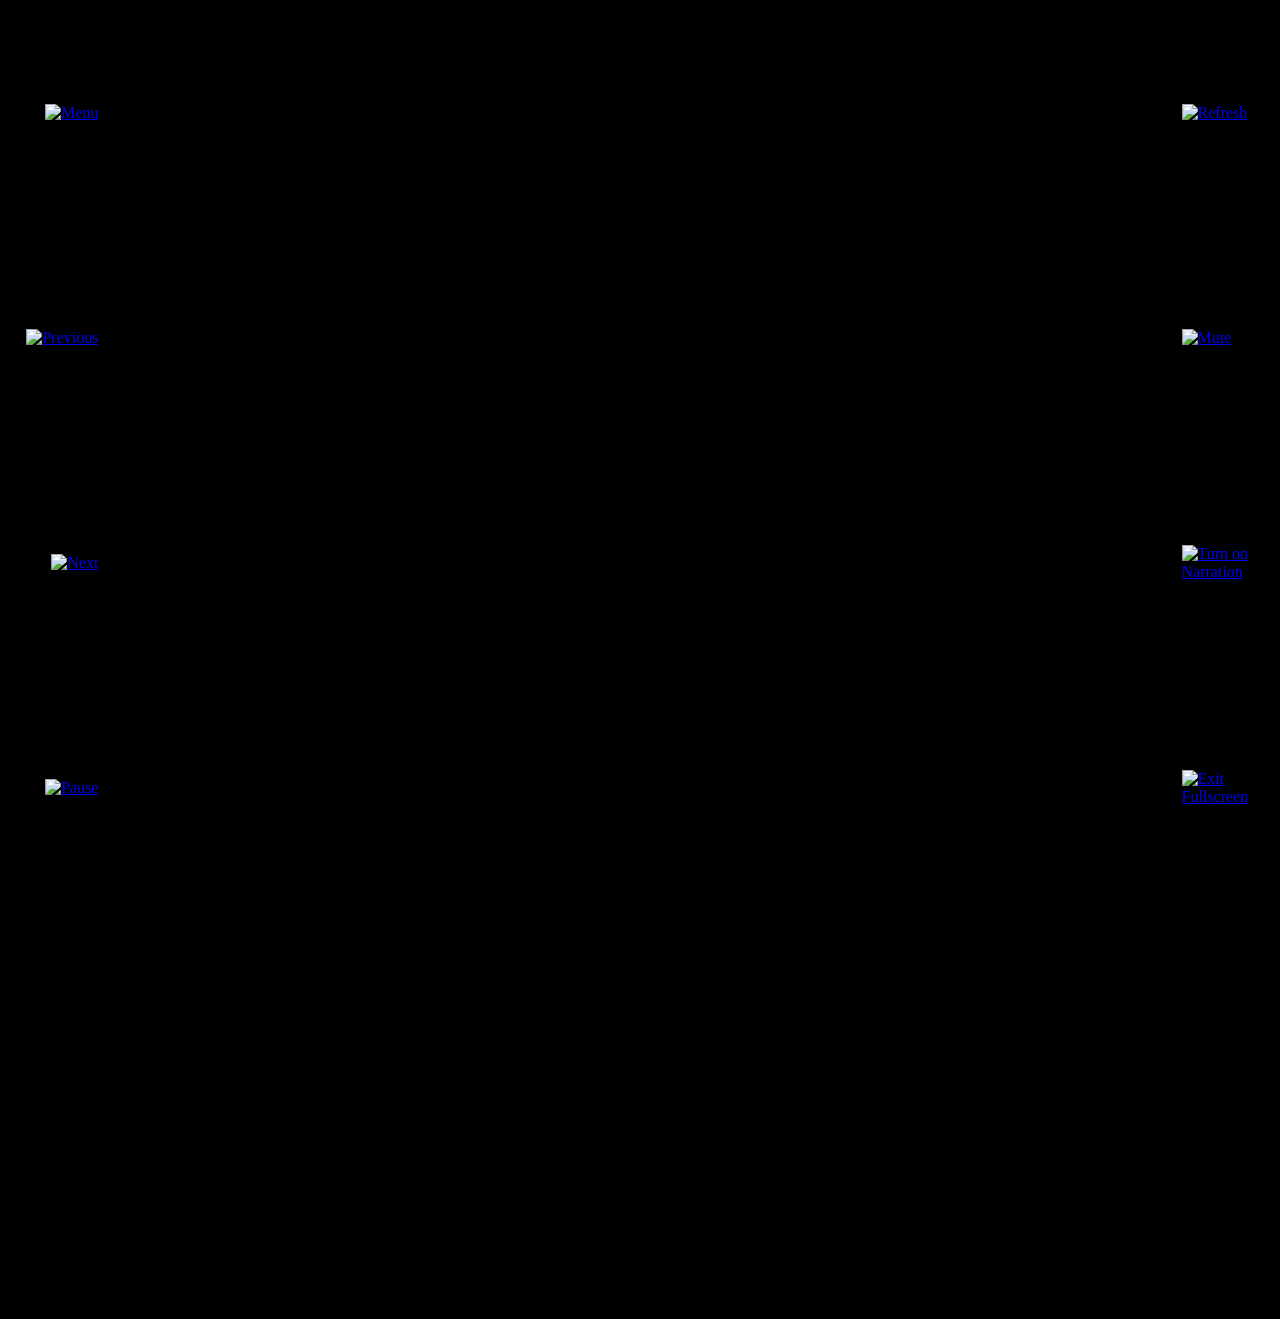
==== 4000-battaglia/index.html @ 087efbec "Add Troy's WeatherStar Battaglia recreation (4000-battaglia): exact battaglia.ddns.net WeatherStar 4" ====
﻿<!DOCTYPE html>

<html lang="en" xmlns="http://www.w3.org/1999/xhtml">
<head>
    <meta charset="utf-8" />

    <title>Troy's WeatherStar Battaglia — CALABASH-FARM AT BRUNSWICK</title>
    <meta name="description" content="Web based WeatherStar 4000 simulator that reports current and forecast weather conditions plus a few extras!" />
    <meta name="keywords" content="WeatherStar 4000+" />
    <meta name="author" content="Michael Battaglia" />
    <meta name="copyright" content="2016-2024" />
    <meta name="application-name" content="WeatherStar 4000+" />

    <meta property="og:title" content="WeatherStar 4000+" />
    <meta property="og:type" content="website" />
    <meta property="og:image" content="https://battaglia.ddns.net/twc/images/Logo200.png" />
    <meta property="og:url" content="http://battaglia.ddns.net/twc/index.html" />
    <meta property="og:description" content="Web based WeatherStar 4000 simulator that reports current and forecast weather conditions plus a few extras!" />

    <meta name="twitter:card" content="summary" />
    <meta name="twitter:title" content="WeatherStar 4000+" />
    <meta name="twitter:description" content="Web based WeatherStar 4000 simulator that reports current and forecast weather conditions plus a few extras!" />
    <meta name="twitter:image" content="https://battaglia.ddns.net/twc/images/Logo200.png" />

    <meta name="viewport" content="width=660,user-scalable=no" />
    <meta name="apple-mobile-web-app-capable" content="yes" />
    <meta name="apple-mobile-web-app-status-bar-style" content="black-translucent" />
    <meta name="theme-color" content="#ffffff">

    <link rel="manifest" href="manifest.json?v=86" />
    <link rel="icon" href="https://battaglia.ddns.net/twc/images/logo192.png" />
    <link rel="stylesheet" type="text/css" href="Styles/index.css?v=86" />
    
    <script type="text/javascript" src="Scripts/jquery-3.1.0.min.js"></script>
    <script type="text/javascript" src="Scripts/jquery.autocomplete.min.js"></script>
    <script type="text/javascript" src="Scripts/NoSleep.min.js"></script>
    <script type="text/javascript" src="Scripts/jquery.touchSwipe.min.js"></script>
    <script type="text/javascript" src="Scripts/Timer.js?v=86"></script>
    <script type="text/javascript" src="Scripts/index.js?v=86"></script>
    <script type="text/javascript" src="Scripts/States.js?v=86"></script>

    <!-- Place this tag in your head or just before your close body tag. -->
    <script async defer src="https://buttons.github.io/buttons.js"></script>
</head>
<body>

    <!--<a href="https://github.com/vbguyny/ws4kp"><img style="position: absolute; top: 0; right: 0; border: 0;" src="https://camo.githubusercontent.com/38ef81f8aca64bb9a64448d0d70f1308ef5341ab/68747470733a2f2f73332e616d617a6f6e6177732e636f6d2f6769746875622f726962626f6e732f666f726b6d655f72696768745f6461726b626c75655f3132313632312e706e67" alt="Fork me on GitHub" data-canonical-src="https://s3.amazonaws.com/github/ribbons/forkme_right_darkblue_121621.png"></a>-->

    <div id="divQuery">
        <form id="frmGetLatLng">
            <input id="txtAddress" type="text" value="" placeholder="Zip or City, State" /><button id="btnGetGps" type="button" title="Get GPS Location"><img id="imgGetGps" src="https://battaglia.ddns.net/twc/images/nav/gps_fixed_black_24dp.svg" /></button>
            <input id="btnGetLatLng" type="submit" value="GO" />
            <input id="btnClearQuery" type="reset" value="Reset" />
        </form>
        <div id="divLat"></div>
        <div id="divLng"></div>
    </div>

    <br />

    <!-- This will force the browser to download the font before the canvas is rendered. -->
    <!--<div id="Star4000LargeCompressedNumbers">123 This is a test</div>-->
    <img id="imgPause1x" src="https://battaglia.ddns.net/twc/images/nav/ic_pause_white_24dp_1x.png" />
    <img id="imgPause2x" src="https://battaglia.ddns.net/twc/images/nav/ic_pause_white_24dp_2x.png" />

    <div id="divTwc">
        <div id="divTwcTop"></div>
        <div id="divTwcMiddle">
            <div id="divTwcLeft">
                <div>
                    <div>
                        <a id="aMenuLeft" href="#" class="NavigateMenu"><img src="https://battaglia.ddns.net/twc/images/nav/ic_menu_white_24dp_2x.png" title="Menu" /></a>
                    </div>
                </div>
                <div>
                    <div>
                        <a id="aPreviousLeft" href="#" class="NavigatePrevious"><img src="https://battaglia.ddns.net/twc/images/nav/ic_skip_previous_white_24dp_2x.png" title="Previous" /></a>
                    </div>
                </div>
                <div>
                    <div>
                        <a id="aNextLeft" href="#" class="NavigateNext"><img src="https://battaglia.ddns.net/twc/images/nav/ic_skip_next_white_24dp_2x.png" title="Next" /></a>
                    </div>
                </div>
                <div>
                    <div>
                        <a id="aPlayLeft" href="#" class="NavigatePlay"><img src="https://battaglia.ddns.net/twc/images/nav/ic_play_arrow_white_24dp_2x.png" title="Play" /></a>
                    </div>
                </div>
            </div>
            <iframe id="iframeTwc"></iframe>
            <div id="divTwcRight">
                <div>
                    <div>
                        <a id="aRefreshRight" href="#" class="NavigateRefresh"><img src="https://battaglia.ddns.net/twc/images/nav/ic_refresh_white_24dp_2x.png" title="Refresh" /></a>
                    </div>
                </div>
                <div>
                    <div>
                        <a id="aVolumeRight" href="#" class="ToggleVolume"><img src="https://battaglia.ddns.net/twc/images/nav/ic_volume_off_white_24dp_2x.png" title="Mute" /></a>
                    </div>
                </div>
                <div>
                    <div>
                        <a id="aNarrationRight" href="#" class="ToggleNarration"><img src="https://battaglia.ddns.net/twc/images/nav/ic_no_hearing_white_24dp_2x.png" title="Turn on Narration" /></a>
                    </div>
                </div>
                <div>
                    <div>
                        <a id="aFullScreenRight" href="#" class="ToggleFullScreen"><img src="https://battaglia.ddns.net/twc/images/nav/ic_fullscreen_exit_white_24dp_2x.png" title="Exit Fullscreen" /></a>
                    </div>
                </div>
            </div>
        </div>
        <div id="divTwcBottom">
            <!--Bottom <a id="aFullScreenBottom" href="#" class="ToggleFullScreen"><img src="https://battaglia.ddns.net/twc/images/nav/ic_fullscreen_exit_white_24dp_2x.png" title="Exit Fullscreen" /></a>-->
            <div id="divTwcBottomLeft">
                <a id="aMenuBottom" href="#" class="NavigateMenu"><img src="https://battaglia.ddns.net/twc/images/nav/ic_menu_white_24dp_1x.png" title="Menu" /></a>
                <a id="aPreviousBottom" href="#" class="NavigatePrevious"><img src="https://battaglia.ddns.net/twc/images/nav/ic_skip_previous_white_24dp_1x.png" title="Previous" /></a>
                <a id="aNextBottom" href="#" class="NavigateNext"><img src="https://battaglia.ddns.net/twc/images/nav/ic_skip_next_white_24dp_1x.png" title="Next" /></a>
                <a id="aPlayBottom" href="#" class="NavigatePlay"><img src="https://battaglia.ddns.net/twc/images/nav/ic_play_arrow_white_24dp_1x.png" title="Play" /></a>
            </div>
            <div id="divTwcBottomMiddle">
                <a id="aRefreshBottom" href="#" class="NavigateRefresh"><img src="https://battaglia.ddns.net/twc/images/nav/ic_refresh_white_24dp_1x.png" title="Refresh" /></a>
            </div>
            <div id="divTwcBottomRight">
                <a id="aVolumeBottom" href="#" class="ToggleVolume"><img src="https://battaglia.ddns.net/twc/images/nav/ic_volume_off_white_24dp_1x.png" title="Mute" /></a>
                <a id="aNarrationBottom" href="#" class="ToggleNarration"><img src="https://battaglia.ddns.net/twc/images/nav/ic_no_hearing_white_24dp_1x.png" title="Turn on Narration" /></a>
                <a id="aFullScreenBottom" href="#" class="ToggleFullScreen"><img src="https://battaglia.ddns.net/twc/images/nav/ic_fullscreen_exit_white_24dp_1x.png" title="Exit Fullscreen" /></a>
            </div>
        </div>
    </div>
    <div id="divTwcNavContainer">
        <div id="divTwcNav">
            <div id="divTwcNavLeft">
                <a id="aMenu" href="#" class="NavigateMenu"><img src="https://battaglia.ddns.net/twc/images/nav/ic_menu_white_24dp_1x.png" title="Menu" /></a>
                <a id="aPrevious" href="#" class="NavigatePrevious"><img src="https://battaglia.ddns.net/twc/images/nav/ic_skip_previous_white_24dp_1x.png" title="Previous" /></a>
                <a id="aNext" href="#" class="NavigateNext"><img src="https://battaglia.ddns.net/twc/images/nav/ic_skip_next_white_24dp_1x.png" title="Next" /></a>
                <a id="aPlay" href="#" class="NavigatePlay"><img src="https://battaglia.ddns.net/twc/images/nav/ic_play_arrow_white_24dp_1x.png" title="Play" /></a>
            </div>
            <div id="divTwcNavMiddle">
                <a id="aRefresh" href="#" class="NavigateRefresh"><img src="https://battaglia.ddns.net/twc/images/nav/ic_refresh_white_24dp_1x.png" title="Refresh" /></a>
            </div>
            <div id="divTwcNavRight">
                <a id="aVolume" href="#" class="ToggleVolume"><img src="https://battaglia.ddns.net/twc/images/nav/ic_volume_off_white_24dp_1x.png" title="Mute" /></a>
                <!--<a id="aVolume" href="#" class="ToggleVolume"><img src="https://battaglia.ddns.net/twc/images/nav/ic_volume_off_white_24dp_1x.png" title="Mute Volume" /></a>-->
                <a id="aNarration" href="#" class="ToggleNarration"><img src="https://battaglia.ddns.net/twc/images/nav/ic_no_hearing_white_24dp_1x.png" title="Turn on Narration" /></a>
                <a id="aFullScreen" href="#" class="ToggleFullScreen"><img src="https://battaglia.ddns.net/twc/images/nav/ic_fullscreen_white_24dp_1x.png" title="Fullscreen" /></a>
            </div>
        </div>
    </div>

    <br />

    <div id="divGitHub">
        <!--<a class="github-button" href="https://github.com/vbguyny/ws4kp" data-style="large" data-count-href="/vbguyny/ws4kp/network" data-count-api="/repos/vbguyny/ws4kp#forks_count" data-count-aria-label="# forks on GitHub" aria-label="Fork vbguyny/ws4kp on GitHub">GitHub</a>-->
        <a class="github-button" href="https://github.com/vbguyny/ws4kp" data-icon="" data-size="large" data-show-count="false" aria-label="GitHub">GitHub</a>
        <a class="github-button" href="https://github.com/vbguyny/ws4kp" data-icon="octicon-star" data-size="large" data-show-count="true" aria-label="Star vbguyny/ws4kp on GitHub">Star</a>
        <a class="github-button" href="https://github.com/vbguyny/ws4kp/fork" data-icon="octicon-repo-forked" data-size="large" data-show-count="true" aria-label="Fork vbguyny/ws4kp on GitHub">Fork</a>        <a class="github-button" href="https://github.com/vbguyny/ws4kp/issues" data-icon="octicon-issue-opened" data-size="large" aria-label="Issue vbguyny/ws4kp on GitHub">Issue</a>
        <a class="github-button" href="https://github.com/vbguyny" data-size="large" aria-label="Follow @vbguyny on GitHub">Follow @vbguyny</a>
    </div>

    <br />

    <div id="divInfo">
        <span id="spanLocation">
            Location: <span id="spanCity"></span> <span id="spanState"></span>
        </span>
        <span id="spanStation">
            Station Id: <span id="spanStationId"></span>
        </span>
        <br />
        <span id="spanRadar">
            Radar Id: <span id="spanRadarId"></span>
        </span>
        <span id="spanZone">
            Zone Id: <span id="spanZoneId"></span>
        </span>
        <br />
    </div>

    <br />

    <div id="divRefresh">
        <span id="spanLastUpdate">
            Last Update: <span id="spanLastRefresh">(None)</span>
        </span>
        <span id="spanAutoRefresh">
            <input id="chkAutoRefresh" name="chkAutoRefresh" type="checkbox" /><label id="lblRefreshCountDown" for="chkAutoRefresh">Auto Refresh: <span id="spanRefreshCountDown">--:--</span></label>
        </span>
        <br />
    </div>

    <br />

    <div id="divUnits">
        <span id="spanUnits">Units:</span>
        <input id="radEnglish" name="radUnits" type="radio" value="ENGLISH" /><label for="radEnglish">English</label>
        <input id="radMetric" name="radUnits" type="radio" value="METRIC" /><label for="radMetric">Metric</label>
    </div>

    <br />

    <div id="divThemes">
        <span id="spanThemes">Themes:</span>
        <input id="radThemeA" name="radThemes" type="radio" value="THEMEA" /><label for="radThemeA">Classic</label>
        <input id="radThemeD" name="radThemes" type="radio" value="THEMED" /><label for="radThemeD">Dark</label>
        <input id="radThemeB" name="radThemes" type="radio" value="THEMEB" /><label for="radThemeB">Sea Foam</label>
        <input id="radThemeC" name="radThemes" type="radio" value="THEMEC" /><label for="radThemeC">Cosmic</label>
    </div>

    <br />

    <div id="divScrollText">
        <!--<form id="frmScrollText">
            <input id="chkScrollText" name="chkScrollText" type="checkbox" /><label id="lblScrollText" for="chkScrollText">Scroll Text: </label><input id="txtScrollText" type="text" autocomplete="off" value="" /><input id="btnScrollText" type="submit" value="Set" />
        </form>-->
        Scroll Options:<br />
        <input id="radScrollDefault" name="radScroll" type="radio" /><label id="lblScrollDefault" for="radScrollDefault">Current Conditions</label><br />
        <input id="radScrollText" name="radScroll" type="radio" /><label id="lblScrollText" for="radScrollText">Custom Text: </label>
        <form id="frmScrollText">
            <input id="txtScrollText" type="text" autocomplete="off" value="" /><input id="btnScrollText" type="submit" value="Set" />
        </form><br />
        <input id="radScrollRss" name="radScroll" type="radio" /><label id="lblScrollRss" for="radScrollRss">RSS Feed: </label>
        <form id="frmScrollRss">
            <input id="txtScrollRss" type="text" autocomplete="off" value="" /><input id="btnScrollRss" type="submit" value="Set" />
        </form><br />
        <input id="chkScrollHazardText" name="chkScrollHazardText" type="checkbox" /><label id="lblScrollHazardText" for="chkScrollHazardText">Hazardous Weather</label>
    </div>

</body>
</html>
---- 4000-battaglia/Styles/index.css ----
﻿@font-face 
{
    font-family: "Star4000";
    src: url('https://battaglia.ddns.net/twc/fonts/Star4000.woff') format('woff');
    /*font-weight: bold;
    font-style: italic;*/
}
@font-face 
{
    font-family: "Star 4 Radar";
    src: url('https://battaglia.ddns.net/twc/fonts/Star 4 Radar.woff') format('woff');
}
@font-face 
{
    font-family: 'Star4000 Extended';
    src: url('https://battaglia.ddns.net/twc/fonts/Star4000 Extended.woff') format('woff');
}
@font-face 
{
    font-family: 'Star4000 Large Compressed Numbers';
    src: url('https://battaglia.ddns.net/twc/fonts/Star4000 Large Compressed Numbers.woff') format('woff');
}
@font-face
 {
    font-family: 'Star4000 Large Compressed';
    src: url('https://battaglia.ddns.net/twc/fonts/Star4000 Large Compressed.woff') format('woff');
}
@font-face 
{
    font-family: 'Star4000 Large';
    src: url('https://battaglia.ddns.net/twc/fonts/Star4000 Large.woff') format('woff');
}
@font-face
 {
    font-family: 'Star4000 Small';
    src: url('https://battaglia.ddns.net/twc/fonts/Star4000 Small.woff') format('woff');
}
body
{
    font-family: "Star4000";
    color: #000000;
    background-color: #ffffff;
}

input, button {
    font-family: "Star4000";
    background-color: #e0e0e0;
    border: solid 1px #000000;
    color: #000000;
}

input[type=text] {
    background-color: #ffffff;
}

#imgGetGps
{
    height: 13px;
    vertical-align: middle;
}

#txtAddress
{
    /*width: 400px;*/
    width: 492px;
    font-size: 16pt;
}

#btnGetGps, #btnGetLatLng, #btnClearQuery
{
    font-size: 16pt;
}

.autocomplete-suggestions
{
    background-color: #ffffff;
    border: 1px solid #000000;
	/*overflow: auto;*/
}
.autocomplete-suggestion 
{
	/*padding: 2px 5px;*/
	white-space: nowrap;
	overflow: hidden;
    text-overflow: ellipsis;
    font-size: 16pt;
}
.autocomplete-selected
{
	background-color: #0000ff;
    color: #ffffff;
}
.autocomplete-suggestions strong
{
	/*font-weight: normal;*/
	/*color: lightseagreen*/
}
.autocomplete-group
{
	/*padding: 2px 5px;*/
}
.autocomplete-group strong 
{
	/*display: block;
	border-bottom: 1px solid black;*/
}

/*#Star4000LargeCompressedNumbers
{
    visibility: hidden;
    position: absolute;
    font-family: 'Star4000 Large Compressed Numbers';
}*/

#divTwc
{
    /*display: none;*/
    display: block;
    background-color: #000000;
    color: #ffffff;
    width: 640px;
}

#divTwcMiddle
{
    display: flex;
}

#divTwcLeft
{
    visibility: hidden;
    text-align: right;
    display: flex;
    flex-direction: column;
    vertical-align: middle;
}
#divTwcLeft > div
{
    flex: 1;
    padding-right: 12px;
    display: flex;
    flex-direction: column;
    justify-content: center;
    /*position: relative;
    top: 10%;*/
}

#divTwcRight
{
    visibility: hidden;
    text-align: left;
    display: flex;
    flex-direction: column;
    vertical-align: middle;
}
#divTwcRight > div
{
    flex: 1;
    padding-left: 12px;
    display: flex;
    flex-direction: column;
    justify-content: center;
    /*position: relative;
    top: 10%;*/
}

#divTwcBottom
{
    visibility: hidden;
    display: flex;
    flex-direction: row;
    background-color: #000000;
    color: #ffffff;
    width: 100%;
}
#divTwcBottom > div
{
    padding-left: 6px;
    padding-right: 6px;
}
#divTwcBottomLeft
{
    flex: 1;
    text-align: left;
}
#divTwcBottomMiddle
{
    flex: 0;
    text-align: center;
}
#divTwcBottomRight
{
    flex: 1;
    text-align: right;
}

#divTwcNavContainer
{
    display: none;
}

#divTwcNav
{
    display: flex;
    flex-direction: row;
    background-color: #000000;
    color: #ffffff;
    width: 640px;
}
#divTwcNav > div
{
    padding-left: 6px;
    padding-right: 6px;
}
#divTwcNavLeft
{
    flex: 1;
    text-align: left;
}
#divTwcNavMiddle
{
    flex: 0;
    text-align: center;
}
#divTwcNavRight
{
    flex: 1;
    text-align: right;
}

#imgPause1x, #imgPause2x
{
    visibility: hidden;
    position: absolute;
    position: absolute;
}

#iframeTwc
{
    width: 640px;
    height: 480px;
    overflow: hidden;
    border: 0;
}

.HideCursor
{
    cursor: none !important;
}

#divInfo
{
    width: 640px;
}

#divGitHub 
{
    width: 640px;
    display: flex;
    justify-content: space-evenly;
}

/*.btn {
    background-color: black !important;
    color: white !important;
    background-image: url() !important;
    border-color: white !important;
}*/

#spanLocation, #spanRadar {
    float: left;
}

#spanStation, #spanZone 
{
    float: right;
}

#spanStationId, #spanZoneId
{
    display: inline-block;
    width: 50px;
}

#divRefresh
{
    width: 640px;
}

#spanLastUpdate 
{
    float: left;
}

#spanAutoRefresh 
{
    float: right;
}

#divUnits, #divThemes
{
    width: 640px;
}

#spanUnits, #spanThemes 
{
    display: inline-block;
    width: 50px;
}

#txtScrollText, #txtScrollRss {
    width: 470px;
    /*text-transform: uppercase;*/
}

#lblScrollText, #lblScrollRss {
    display: inline-block;
    width: 100px;
}

#frmScrollText, #frmScrollRss {
    display: initial;
}

.Disabled{
    pointer-events: none;
    opacity: 0.5;
}
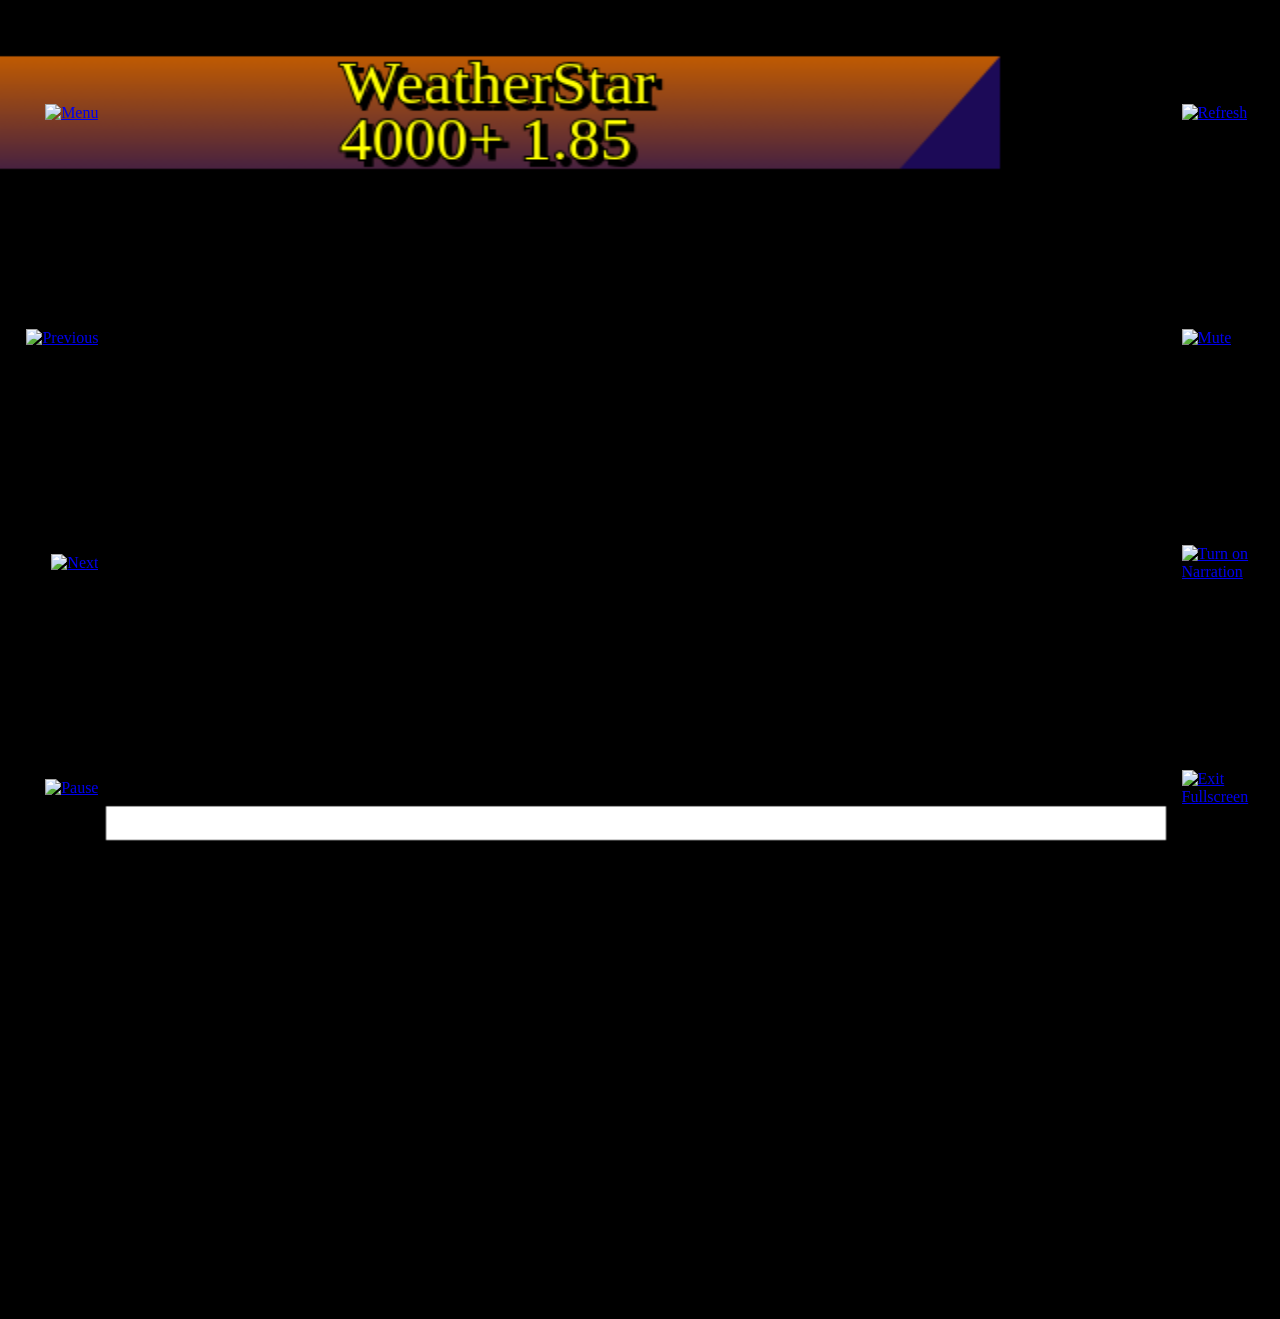
==== commit 5bd46a0f: "Battaglia P27: Daily Summary restyle (degree symbols, prior-day cadence) + fullscreen parity — canva" ====
--- a/4000-battaglia/index.html
+++ b/4000-battaglia/index.html
@@ -36,7 +36,7 @@
     <script type="text/javascript" src="Scripts/NoSleep.min.js"></script>
     <script type="text/javascript" src="Scripts/jquery.touchSwipe.min.js"></script>
     <script type="text/javascript" src="Scripts/Timer.js?v=86"></script>
-    <script type="text/javascript" src="Scripts/index.js?v=86"></script>
+    <script type="text/javascript" src="Scripts/index.js?v=87"></script>
     <script type="text/javascript" src="Scripts/States.js?v=86"></script>
 
     <!-- Place this tag in your head or just before your close body tag. -->
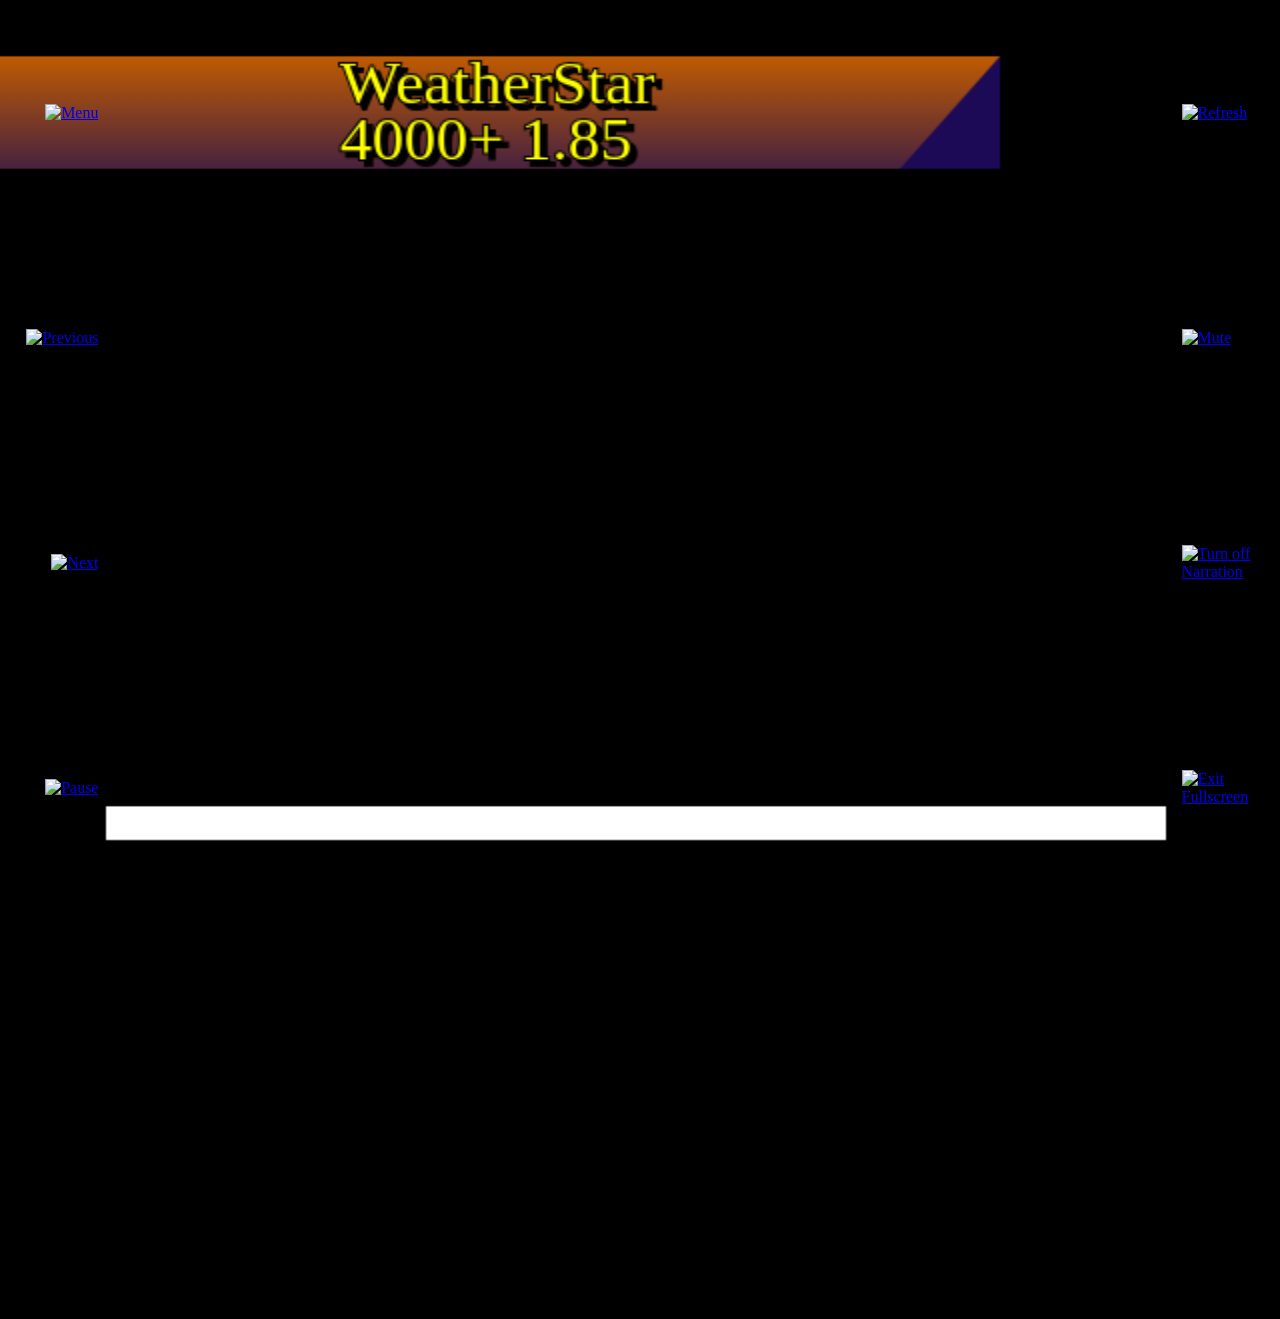
==== commit b2aa4d94: "Battaglia narration test ?v=121: Dan-style voiceover (Miles TTS, 77s) reads current conditions + loc" ====
--- a/4000-battaglia/index.html
+++ b/4000-battaglia/index.html
@@ -36,7 +36,7 @@
     <script type="text/javascript" src="Scripts/NoSleep.min.js"></script>
     <script type="text/javascript" src="Scripts/jquery.touchSwipe.min.js"></script>
     <script type="text/javascript" src="Scripts/Timer.js?v=86"></script>
-    <script type="text/javascript" src="Scripts/index.js?v=87"></script>
+    <script type="text/javascript" src="Scripts/index.js?v=90"></script>
     <script type="text/javascript" src="Scripts/States.js?v=86"></script>
 
     <!-- Place this tag in your head or just before your close body tag. -->
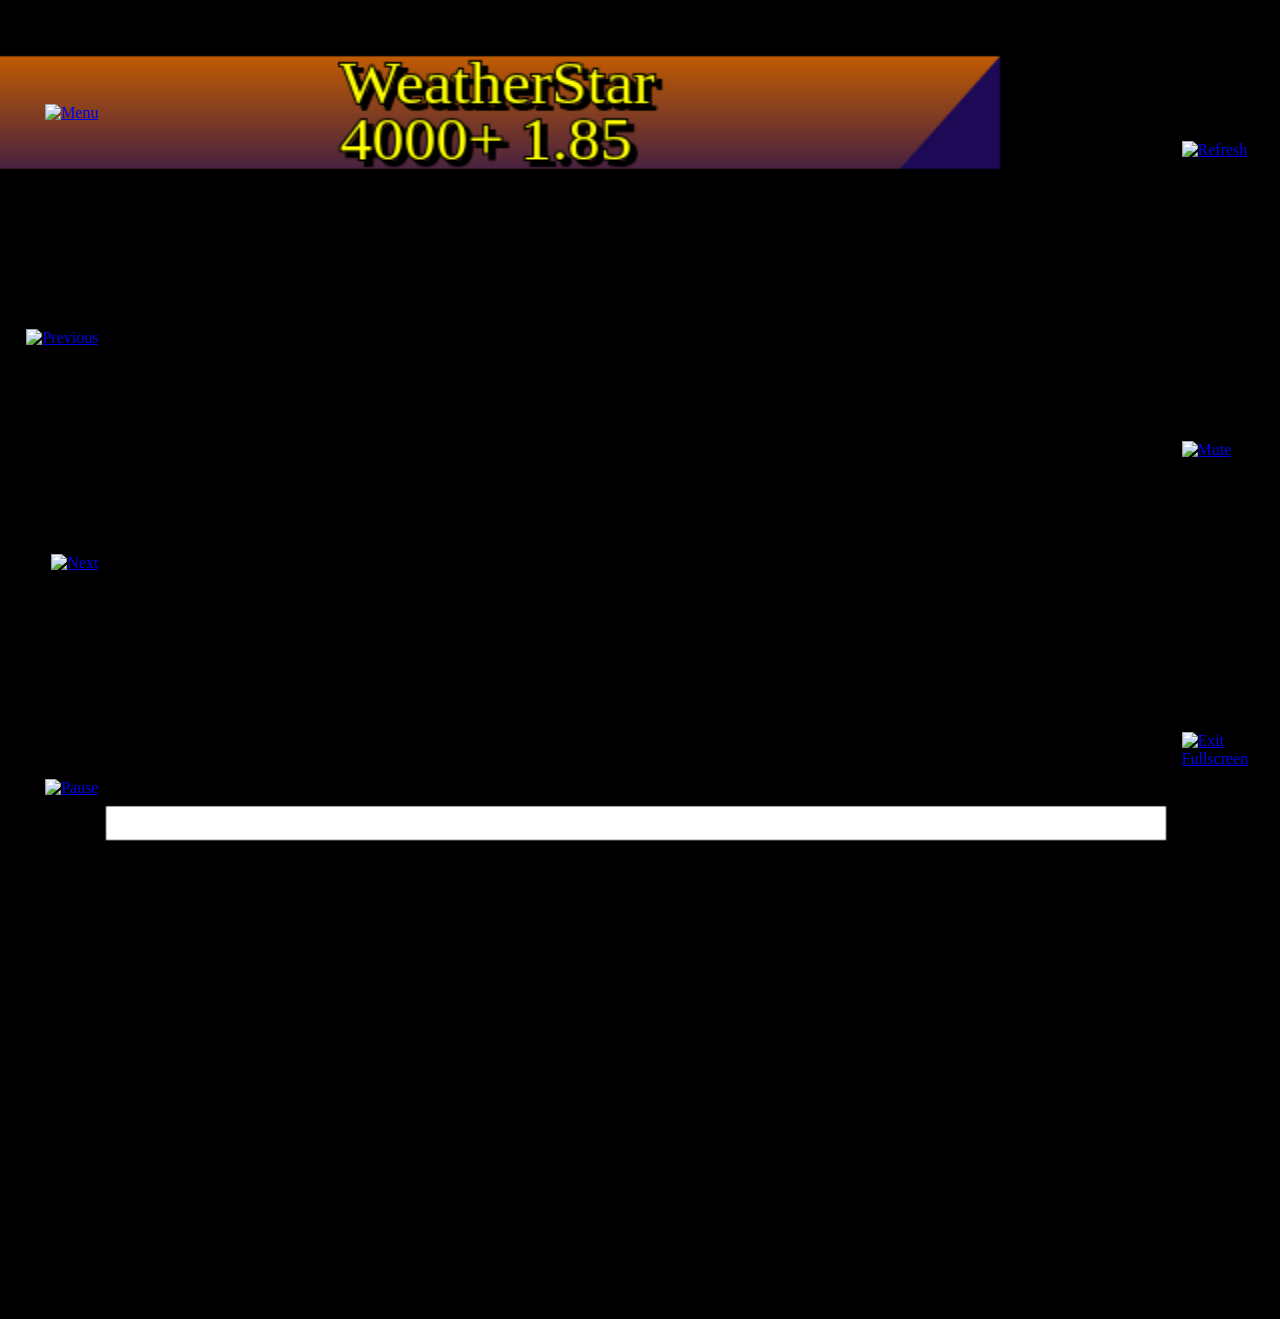
==== commit 558ab92c: "Battaglia: remove narration entirely (?v=123) — Troy asked for the voice off; music-only, one tap st" ====
--- a/4000-battaglia/index.html
+++ b/4000-battaglia/index.html
@@ -36,7 +36,7 @@
     <script type="text/javascript" src="Scripts/NoSleep.min.js"></script>
     <script type="text/javascript" src="Scripts/jquery.touchSwipe.min.js"></script>
     <script type="text/javascript" src="Scripts/Timer.js?v=86"></script>
-    <script type="text/javascript" src="Scripts/index.js?v=90"></script>
+    <script type="text/javascript" src="Scripts/index.js?v=91"></script>
     <script type="text/javascript" src="Scripts/States.js?v=86"></script>
 
     <!-- Place this tag in your head or just before your close body tag. -->
@@ -102,11 +102,6 @@
                 </div>
                 <div>
                     <div>
-                        <a id="aNarrationRight" href="#" class="ToggleNarration"><img src="https://battaglia.ddns.net/twc/images/nav/ic_no_hearing_white_24dp_2x.png" title="Turn on Narration" /></a>
-                    </div>
-                </div>
-                <div>
-                    <div>
                         <a id="aFullScreenRight" href="#" class="ToggleFullScreen"><img src="https://battaglia.ddns.net/twc/images/nav/ic_fullscreen_exit_white_24dp_2x.png" title="Exit Fullscreen" /></a>
                     </div>
                 </div>
@@ -125,7 +120,6 @@
             </div>
             <div id="divTwcBottomRight">
                 <a id="aVolumeBottom" href="#" class="ToggleVolume"><img src="https://battaglia.ddns.net/twc/images/nav/ic_volume_off_white_24dp_1x.png" title="Mute" /></a>
-                <a id="aNarrationBottom" href="#" class="ToggleNarration"><img src="https://battaglia.ddns.net/twc/images/nav/ic_no_hearing_white_24dp_1x.png" title="Turn on Narration" /></a>
                 <a id="aFullScreenBottom" href="#" class="ToggleFullScreen"><img src="https://battaglia.ddns.net/twc/images/nav/ic_fullscreen_exit_white_24dp_1x.png" title="Exit Fullscreen" /></a>
             </div>
         </div>
@@ -144,7 +138,6 @@
             <div id="divTwcNavRight">
                 <a id="aVolume" href="#" class="ToggleVolume"><img src="https://battaglia.ddns.net/twc/images/nav/ic_volume_off_white_24dp_1x.png" title="Mute" /></a>
                 <!--<a id="aVolume" href="#" class="ToggleVolume"><img src="https://battaglia.ddns.net/twc/images/nav/ic_volume_off_white_24dp_1x.png" title="Mute Volume" /></a>-->
-                <a id="aNarration" href="#" class="ToggleNarration"><img src="https://battaglia.ddns.net/twc/images/nav/ic_no_hearing_white_24dp_1x.png" title="Turn on Narration" /></a>
                 <a id="aFullScreen" href="#" class="ToggleFullScreen"><img src="https://battaglia.ddns.net/twc/images/nav/ic_fullscreen_white_24dp_1x.png" title="Fullscreen" /></a>
             </div>
         </div>
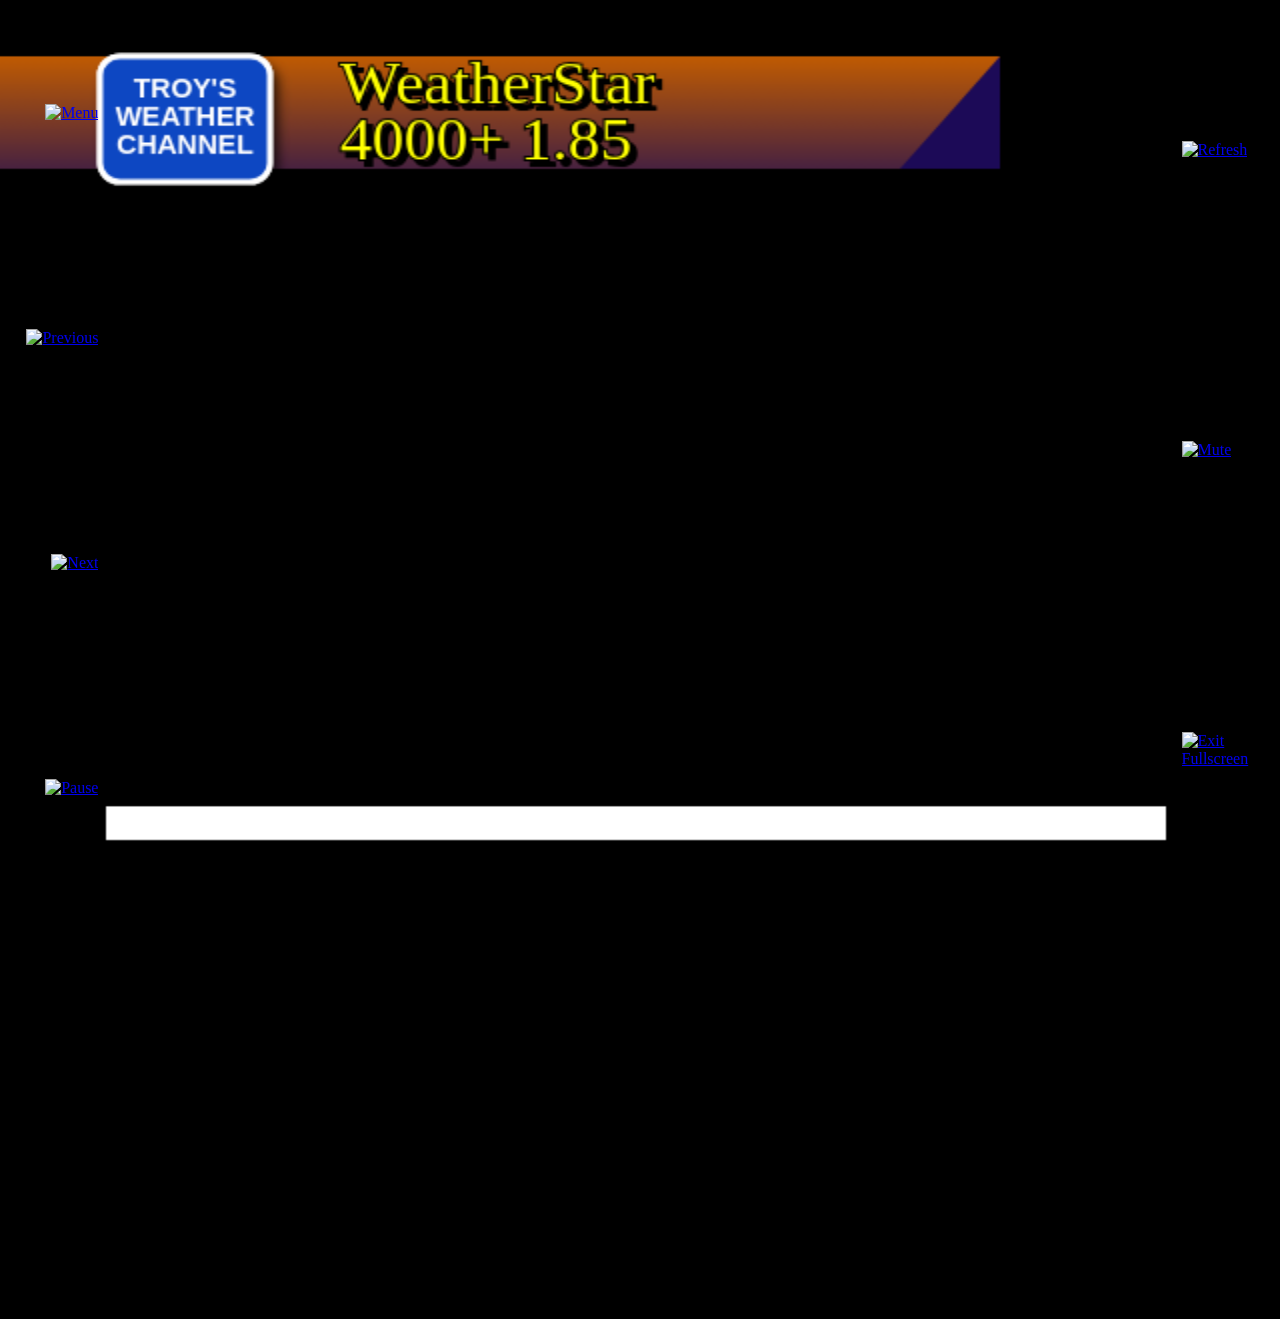
==== commit 23f1eef1: "Battaglia ?v=130: Travel Cities close-up fix (canvasTravelForecast into FullScreenResize _canvasIds)" ====
--- a/4000-battaglia/index.html
+++ b/4000-battaglia/index.html
@@ -36,7 +36,7 @@
     <script type="text/javascript" src="Scripts/NoSleep.min.js"></script>
     <script type="text/javascript" src="Scripts/jquery.touchSwipe.min.js"></script>
     <script type="text/javascript" src="Scripts/Timer.js?v=86"></script>
-    <script type="text/javascript" src="Scripts/index.js?v=91"></script>
+    <script type="text/javascript" src="Scripts/index.js?v=92"></script>
     <script type="text/javascript" src="Scripts/States.js?v=86"></script>
 
     <!-- Place this tag in your head or just before your close body tag. -->
